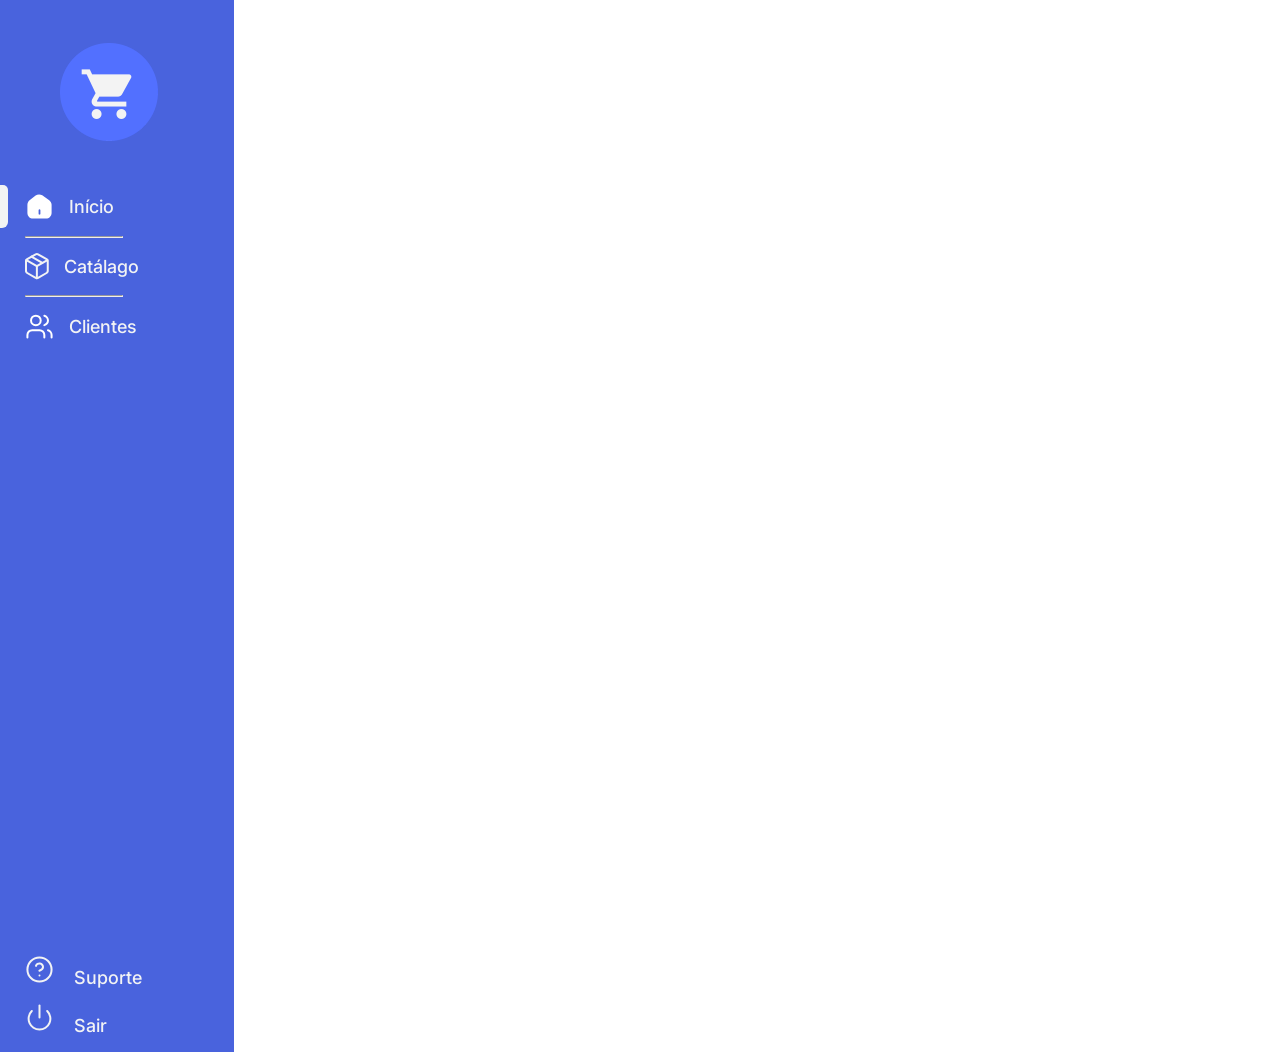
==== index.html @ 02d9905b "Sidebar component and logic made" ====
<!doctype html>
<html lang="pt-br">
  <head>
    <meta charset="UTF-8" />
    <meta name="viewport" content="width=device-width, initial-scale=1.0" />
    <title>Index</title>
  </head>
  <body>
    <script>
      (window, location.replace("html/menu.html"));
    </script>
  </body>
</html>
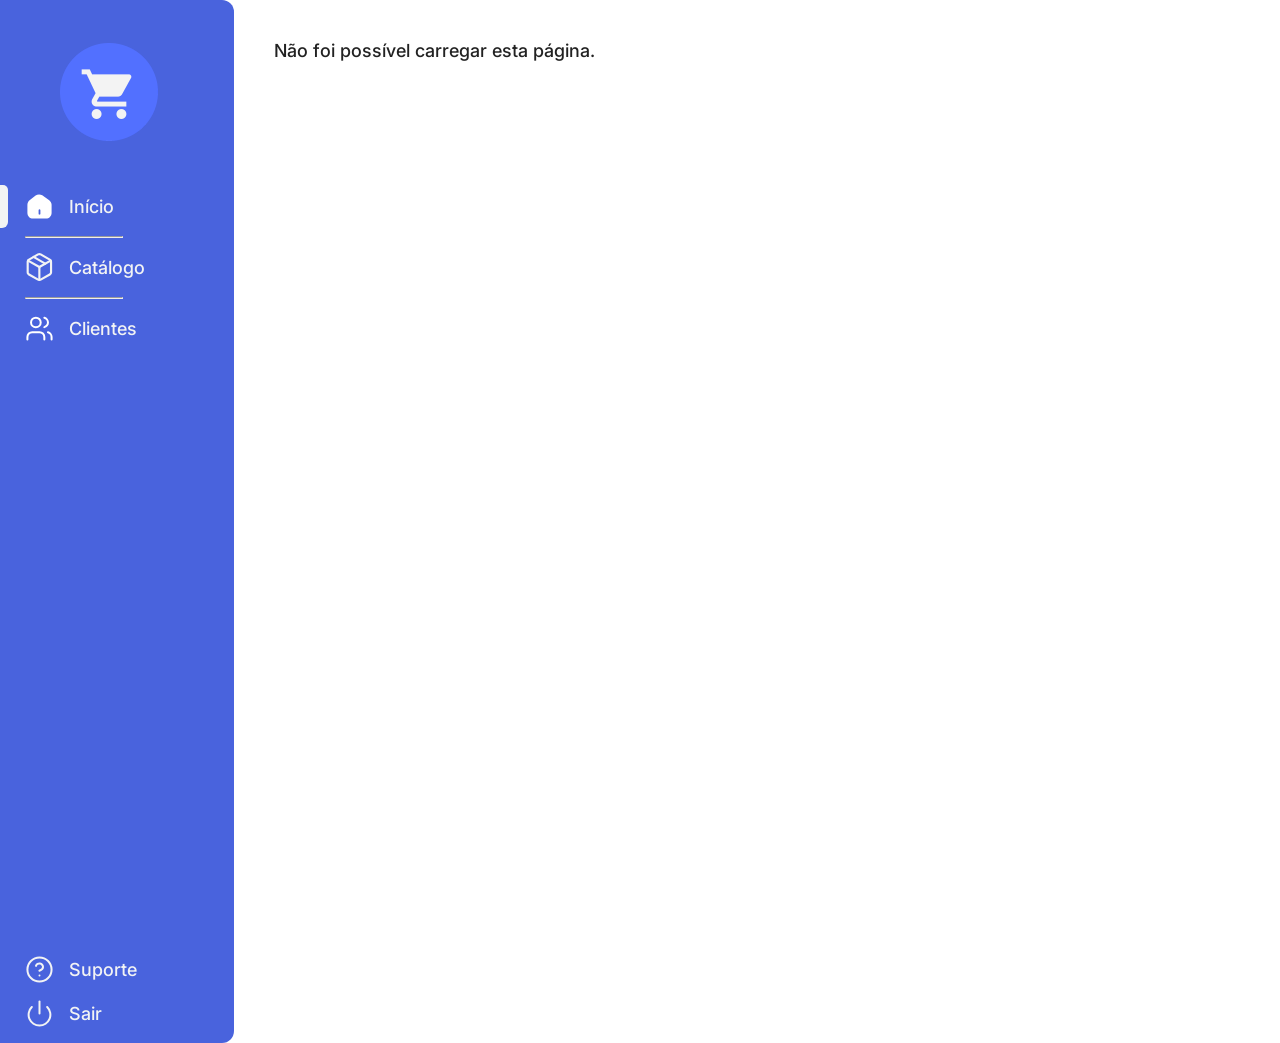
==== commit cac86712: "feat: implementando estrutura catalogo e menu" ====
--- a/index.html
+++ b/index.html
@@ -3,11 +3,12 @@
   <head>
     <meta charset="UTF-8" />
     <meta name="viewport" content="width=device-width, initial-scale=1.0" />
-    <title>Index</title>
+    <title>Digital Market</title>
   </head>
+
   <body>
     <script>
-      (window, location.replace("html/menu.html"));
+      window.location.replace("html/menu.html");
     </script>
   </body>
 </html>
